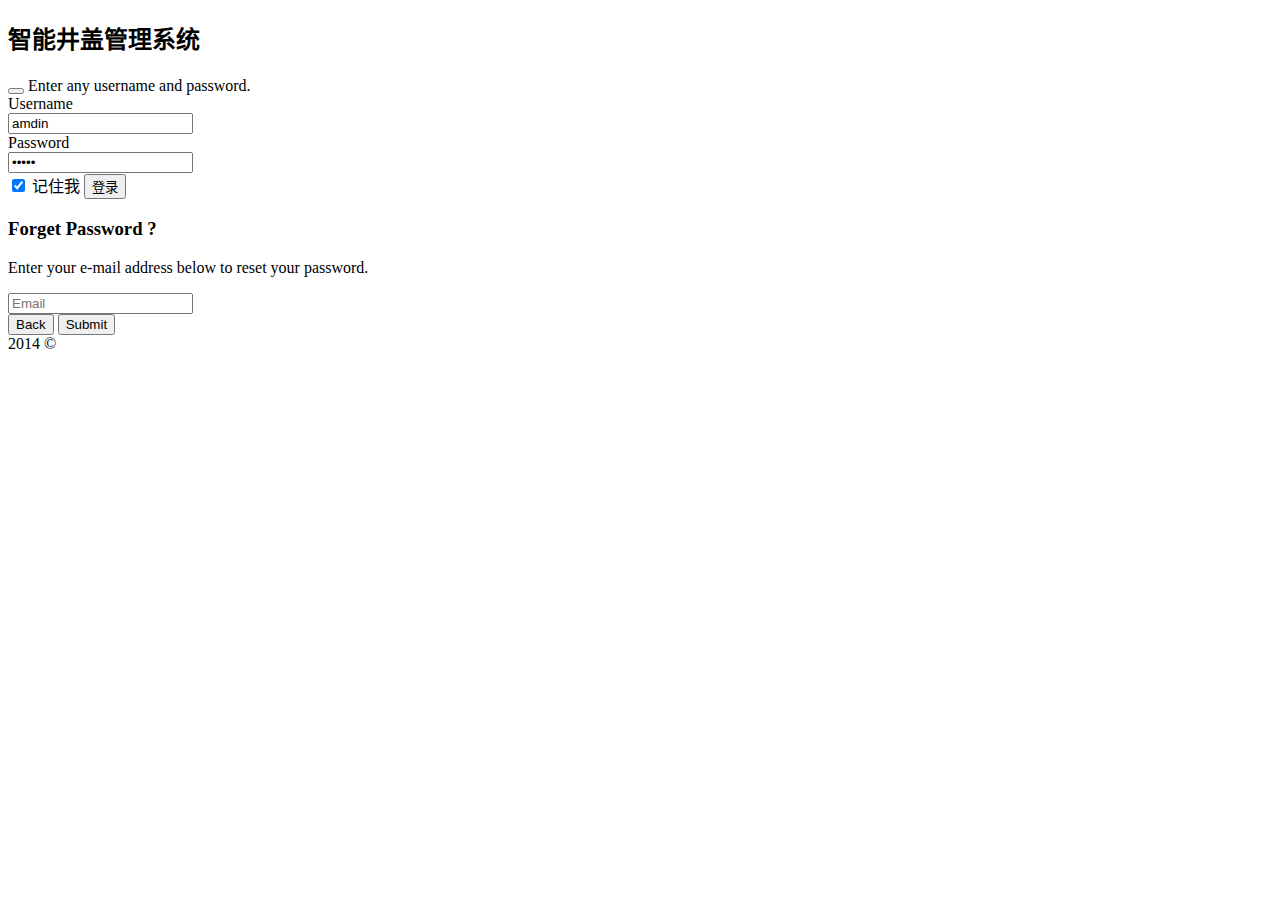
==== WebContent/login.html @ f919e1cb "创建仓库" ====
<!DOCTYPE html>
<!-- 
Template Name: Metronic - Responsive Admin Dashboard Template build with Twitter Bootstrap 3.0
Version: 1.5.2
Author: KeenThemes
Website: http://www.keenthemes.com/
Purchase: http://themeforest.net/item/metronic-responsive-admin-dashboard-template/4021469?ref=keenthemes
-->
<!--[if IE 8]> <html lang="en" class="ie8 no-js"> <![endif]-->
<!--[if IE 9]> <html lang="en" class="ie9 no-js"> <![endif]-->
<!--[if !IE]><!--> <html lang="zh-CN" class="no-js"> <!--<![endif]-->
<!-- BEGIN HEAD -->
<head>
	<meta charset="gb2312" />
	<title>���ܾ��ǹ���ϵͳ</title>
	<meta http-equiv="X-UA-Compatible" content="IE=edge">
	<meta content="width=device-width, initial-scale=1.0" name="viewport" />
	<meta content="" name="description" />
	<meta content="" name="author" />
	<meta name="MobileOptimized" content="320">
	<!-- BEGIN GLOBAL MANDATORY STYLES -->          
	<link href="assets/plugins/font-awesome/css/font-awesome.min.css" rel="stylesheet" type="text/css"/>
	<link href="assets/plugins/bootstrap/css/bootstrap-rtl.min.css" rel="stylesheet" type="text/css"/>
	<link href="assets/plugins/uniform/css/uniform.default.css" rel="stylesheet" type="text/css"/>
	<!-- END GLOBAL MANDATORY STYLES -->
	<!-- BEGIN PAGE LEVEL STYLES --> 
	<link rel="stylesheet" type="text/css" href="assets/plugins/select2/select2_metro_rtl.css" />
	<!-- END PAGE LEVEL SCRIPTS -->
	<!-- BEGIN THEME STYLES --> 
	<link href="assets/css/style-metronic-rtl.css" rel="stylesheet" type="text/css"/>
	<link href="assets/css/style-rtl.css" rel="stylesheet" type="text/css"/>
	<link href="assets/css/style-responsive-rtl.css" rel="stylesheet" type="text/css"/>
	<link href="assets/css/plugins-rtl.css" rel="stylesheet" type="text/css"/>
	<link href="assets/css/themes/default-rtl.css" rel="stylesheet" type="text/css" id="style_color"/>
	<link href="assets/css/pages/login-rtl.css" rel="stylesheet" type="text/css"/>
	<link href="assets/css/custom-rtl.css" rel="stylesheet" type="text/css"/>
	<!-- END THEME STYLES -->
	<link rel="shortcut icon" href="favicon.ico" />
</head>
<!-- BEGIN BODY -->
<body class="login">
	<!-- BEGIN LOGO -->
	<div class="logo">
		<h2>���ܾ��ǹ���ϵͳ</h2>
	</div>
	<!-- END LOGO -->
	<!-- BEGIN LOGIN -->
	<div class="content well well-lg">
		<!-- BEGIN LOGIN FORM -->
		<form class="login-form" action="index.html" method="post">
			<h5 class="form-title"></h5>
			<div class="alert alert-error hide">
				<button class="close" data-dismiss="alert"></button>
				<span>Enter any username and password.</span>
			</div>
			<div class="form-group">
				<!--ie8, ie9 does not support html5 placeholder, so we just show field title for that-->
				<label class="control-label visible-ie8 visible-ie9">Username</label>
				<div class="input-icon">
					<i class="icon-user"></i> 
					<input class="form-control placeholder-no-fix" type="text" value="amdin" autocomplete="off" placeholder="Username" name="username"/>
				</div>
			</div>
			<div class="form-group">
				<label class="control-label visible-ie8 visible-ie9">Password</label>
				<div class="input-icon">
					<i class="icon-lock"></i>
					<input class="form-control placeholder-no-fix" type="password" value="admin" autocomplete="off" placeholder="Password" name="password"/>
				</div>
			</div>
			<div class="form-actions">
				<label class="checkbox">
				<input type="checkbox" checked="checked" name="remember" value="1"/> ��ס��
				</label>
				<button type="submit" class="btn green pull-right">
				��¼ <i class="m-icon-swapright m-icon-white"></i>
				</button>            
			</div>
			<div class="forget-password">
				
			</div>
			<div class="create-account">
			
			</div>
		</form>
		<!-- END LOGIN FORM -->        
		<!-- BEGIN FORGOT PASSWORD FORM -->
		<form class="forget-form" action="index.html" method="post">
			<h3 >Forget Password ?</h3>
			<p>Enter your e-mail address below to reset your password.</p>
			<div class="form-group">
				<div class="input-icon"> 
					<i class="icon-envelope"></i>
					<input class="form-control placeholder-no-fix" type="text" autocomplete="off" placeholder="Email" name="email" />
				</div>
			</div>
			<div class="form-actions">
				<button type="button" id="back-btn" class="btn">
				<i class="m-icon-swapleft"></i> Back
				</button>
				<button type="submit" class="btn green pull-right">
				Submit <i class="m-icon-swapright m-icon-white"></i>
				</button>            
			</div>
		</form>
		<!-- END FORGOT PASSWORD FORM -->
		<!-- BEGIN REGISTRATION FORM -->
	
		<!-- END REGISTRATION FORM -->
	</div>
</div>
	<!-- END LOGIN -->
	<!-- BEGIN COPYRIGHT -->
	<div class="copyright">
		2014 &copy;
	</div>
	<!-- END COPYRIGHT -->
	<!-- BEGIN JAVASCRIPTS(Load javascripts at bottom, this will reduce page load time) -->
	<!-- BEGIN CORE PLUGINS -->   
	<!--[if lt IE 9]>
	<script src="assets/plugins/respond.min.js"></script>
	<script src="assets/plugins/excanvas.min.js"></script> 
	<![endif]-->   
	<script src="assets/plugins/jquery-1.10.2.min.js" type="text/javascript"></script>
	<script src="assets/plugins/jquery-migrate-1.2.1.min.js" type="text/javascript"></script>
	<script src="assets/plugins/bootstrap/js/bootstrap.min.js" type="text/javascript"></script>
	<script src="assets/plugins/bootstrap-hover-dropdown/twitter-bootstrap-hover-dropdown.min.js" type="text/javascript" ></script>
	<script src="assets/plugins/jquery-slimscroll/jquery.slimscroll.min.js" type="text/javascript"></script>
	<script src="assets/plugins/jquery.blockui.min.js" type="text/javascript"></script>  
	<script src="assets/plugins/jquery.cookie.min.js" type="text/javascript"></script>
	<script src="assets/plugins/uniform/jquery.uniform.min.js" type="text/javascript" ></script>
	<!-- END CORE PLUGINS -->
	<!-- BEGIN PAGE LEVEL PLUGINS -->
	<script src="assets/plugins/jquery-validation/dist/jquery.validate.min.js" type="text/javascript"></script>	
	<script type="text/javascript" src="assets/plugins/select2/select2.min.js"></script>     
	<!-- END PAGE LEVEL PLUGINS -->
	<!-- BEGIN PAGE LEVEL SCRIPTS -->
	<script src="assets/scripts/app.js" type="text/javascript"></script>
	<script src="assets/scripts/login.js" type="text/javascript"></script> 
	<!-- END PAGE LEVEL SCRIPTS --> 
	<script>
		jQuery(document).ready(function() {     
		  App.init();
		  Login.init();
		});
	</script>
	<!-- END JAVASCRIPTS -->
</body>
<!-- END BODY -->
</html>
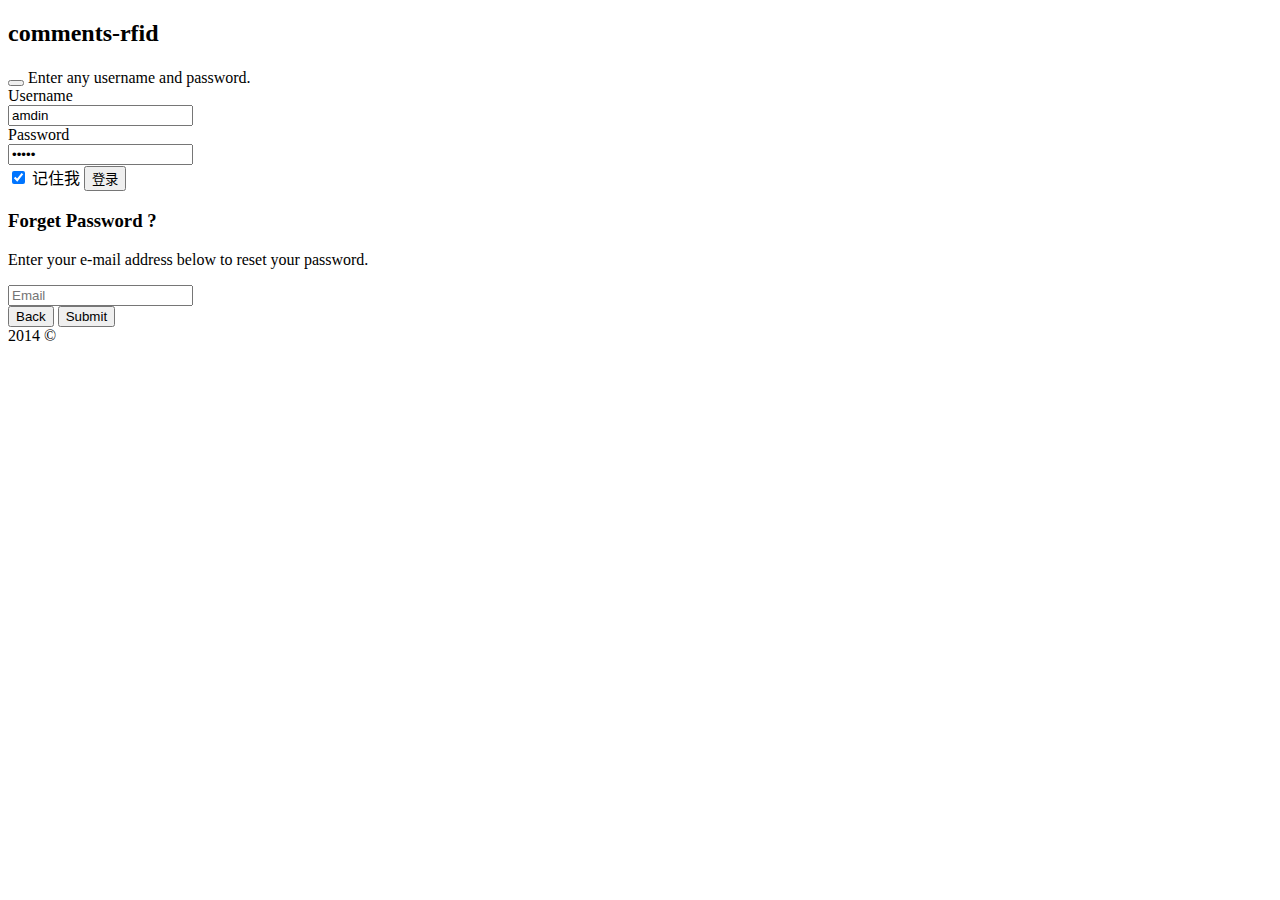
==== commit 43e08ee6: "fix title name" ====
--- a/WebContent/login.html
+++ b/WebContent/login.html
@@ -12,7 +12,7 @@
 <!-- BEGIN HEAD -->
 <head>
 	<meta charset="gb2312" />
-	<title>���ܾ��ǹ���ϵͳ</title>
+	<title>comments-rfid</title>
 	<meta http-equiv="X-UA-Compatible" content="IE=edge">
 	<meta content="width=device-width, initial-scale=1.0" name="viewport" />
 	<meta content="" name="description" />
@@ -41,7 +41,7 @@
 <body class="login">
 	<!-- BEGIN LOGO -->
 	<div class="logo">
-		<h2>���ܾ��ǹ���ϵͳ</h2>
+		<h2>comments-rfid</h2>
 	</div>
 	<!-- END LOGO -->
 	<!-- BEGIN LOGIN -->
